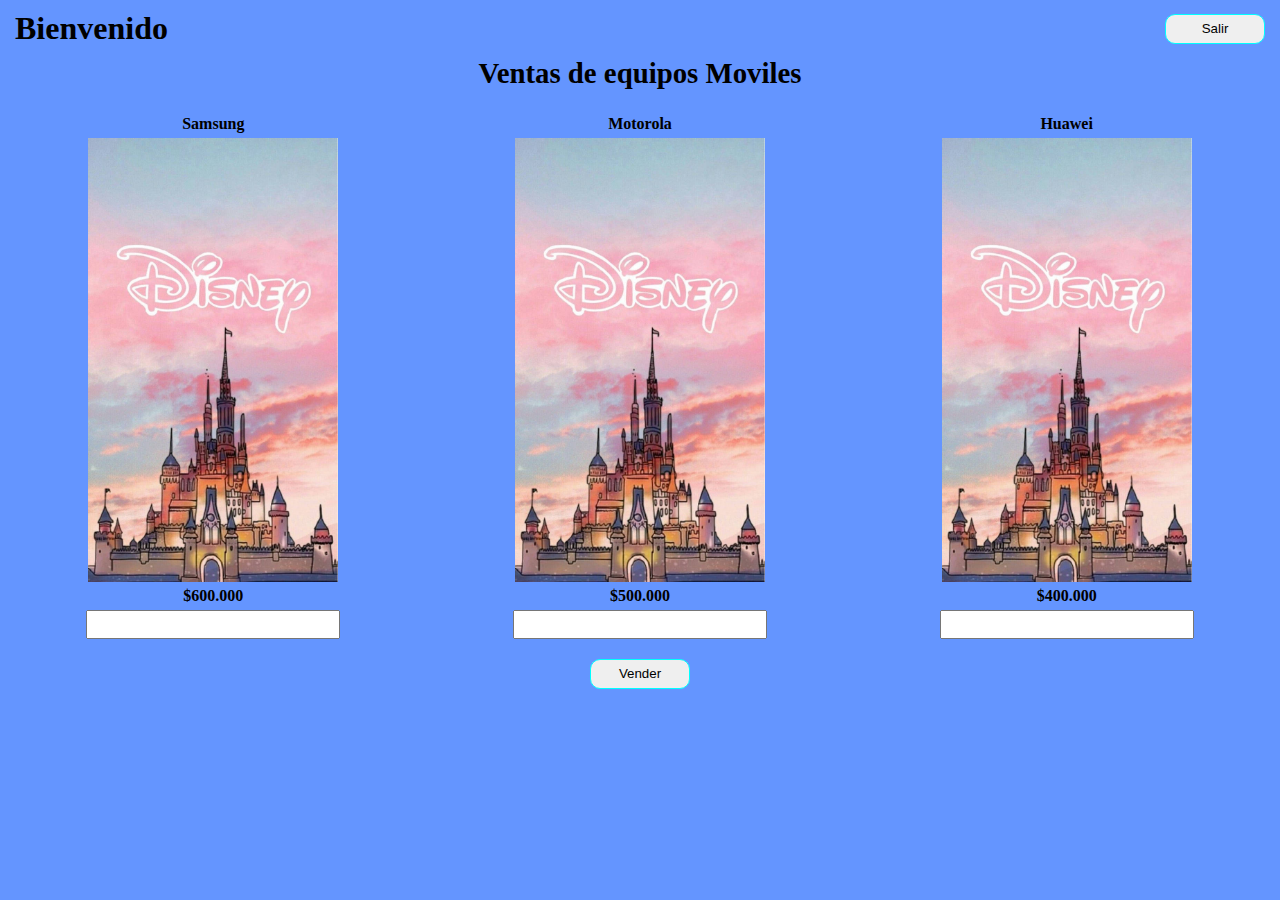
==== paginaprincipal.html @ dacdd875 "first commit" ====
<!DOCTYPE html>
<html lang="en">
<head>
    <meta charset="UTF-8">
    <meta http-equiv="X-UA-Compatible" content="IE=edge">
    <meta name="viewport" content="width=device-width, initial-scale=1.0">
    <title>Venta de Telefonos</title>
    <link rel="stylesheet" href="css/paginaprincipal.css">
</head>
<body>
    <div>
        <div class="cont-1">
            <h1 id="welcomeMessage">Bienvenido</h1>
            <input type="button" value="Salir">
        </div>
        <h2>Ventas de equipos Moviles</h2>
        <div class="cont-cel">
            <div class="cell">
                <p>Samsung</p>
                <img src="img/disneyy.jpg" alt="Celuco">
                <p>$600.000</p>
                <input type="number" name="cantidad1" id="">
            </div>
            <div class="cell">
                <p>Motorola</p>
                <img src="img/disneyy.jpg" alt="Celuco">
                <p>$500.000</p>
                <input type="number" name="cantidad2" id="">
            </div>
            <div class="cell">
                <p>Huawei</p>
                <img src="img/disneyy.jpg" alt="Celuco">
                <p>$400.000</p>
                <input type="number" name="cantidad3" id="">
            </div>
        </div>
        <div class="button-sell">
            <input type="button" value="Vender">
        </div>
    </div>
    <script src="js/script3.js"></script>
</body>
</html>
---- css/paginaprincipal.css ----
*{
    margin: 0;
    padding: 0;
}
body{
    background-color: rgb(100, 149, 255);
}
.cont-1{
    display: flex;
    justify-content: space-between;
    margin: 10px 15px;
    align-items: center;
}
h2{
    display: flex;
    justify-content: center;
    font-size: 1.8em;
}
img{
    width: 250px;
}
.cont-cel{
    display: flex;
    justify-content: space-around;
    margin: 20px 0;
    font-weight: 600;
}
.cell{
    display: flex;
    flex-direction: column;
    align-items: center;
}
p{
    margin: 5px 0;
}
input[type="button"]{
    width: 100px;
    height: 30px;
    border-radius: 10px;
    border: 1px solid cyan;
    cursor: pointer;
}
input[type="button"]:hover{
    background-color: deepskyblue;
}
.button-sell{
    display: flex;
    justify-content: center;
}
input[type="number"]{
    width: 100%;
    height: 25px;
}
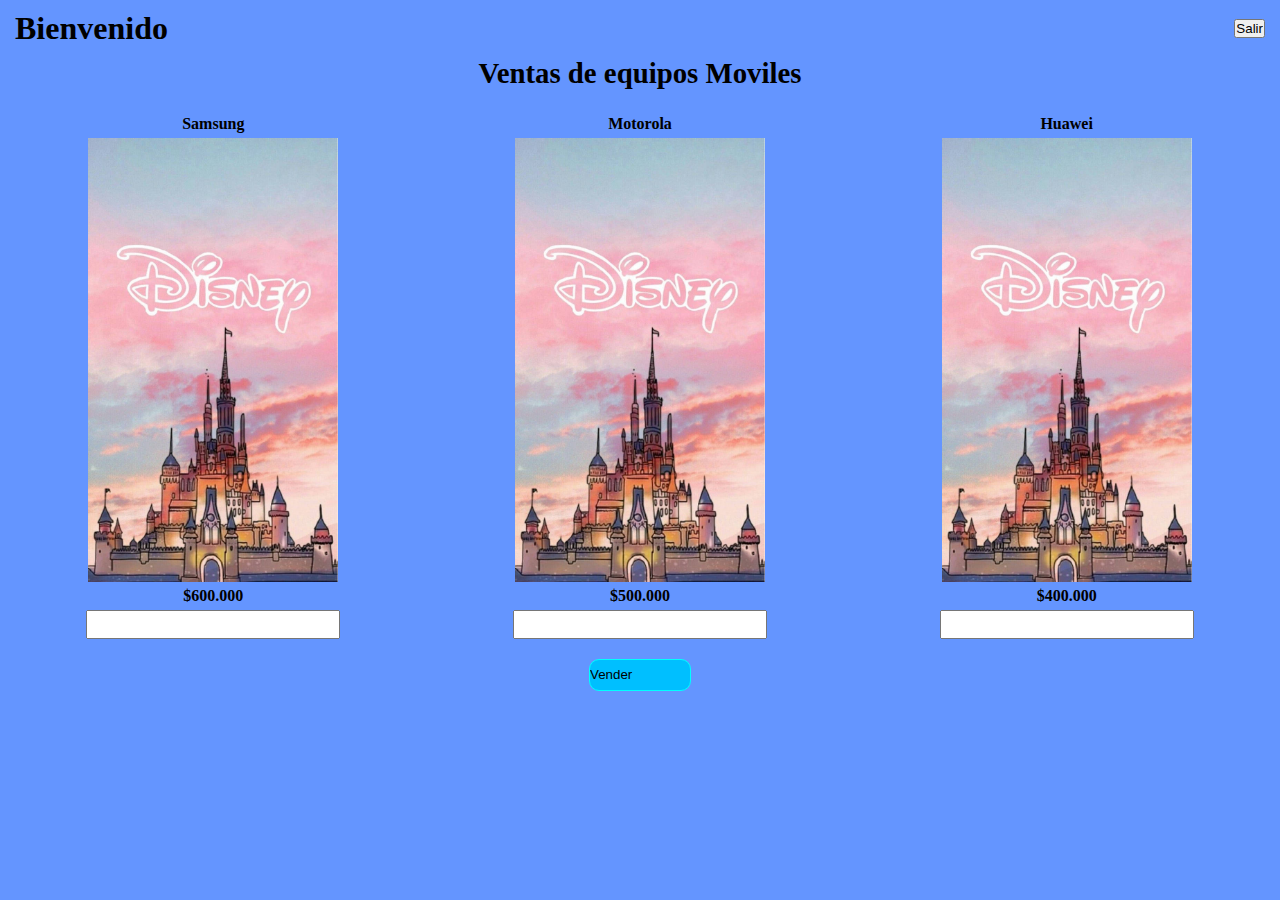
==== commit f14be235: "fin" ====
--- a/paginaprincipal.html
+++ b/paginaprincipal.html
@@ -19,24 +19,28 @@
                 <p>Samsung</p>
                 <img src="img/disneyy.jpg" alt="Celuco">
                 <p>$600.000</p>
-                <input type="number" name="cantidad1" id="">
+                <input type="number" name="cantidad1" id="cel1">
             </div>
             <div class="cell">
                 <p>Motorola</p>
                 <img src="img/disneyy.jpg" alt="Celuco">
                 <p>$500.000</p>
-                <input type="number" name="cantidad2" id="">
+                <input type="number" name="cantidad2" id="cel2">
             </div>
             <div class="cell">
                 <p>Huawei</p>
                 <img src="img/disneyy.jpg" alt="Celuco">
                 <p>$400.000</p>
-                <input type="number" name="cantidad3" id="">
+                <input type="number" name="cantidad3" id="cel3">
             </div>
         </div>
         <div class="button-sell">
-            <input type="button" value="Vender">
+            <input class="boton" onclick="sell()" value="Vender">
         </div>
+        <div id="result1"></div>
+        <div id="result2"></div>
+        <div id="result3"></div>
+        <div id="result4"></div>
     </div>
     <script src="js/script3.js"></script>
 </body>
--- a/css/paginaprincipal.css
+++ b/css/paginaprincipal.css
@@ -33,14 +33,14 @@
 p{
     margin: 5px 0;
 }
-input[type="button"]{
+.boton{
     width: 100px;
     height: 30px;
     border-radius: 10px;
     border: 1px solid cyan;
     cursor: pointer;
 }
-input[type="button"]:hover{
+.boton{
     background-color: deepskyblue;
 }
 .button-sell{
